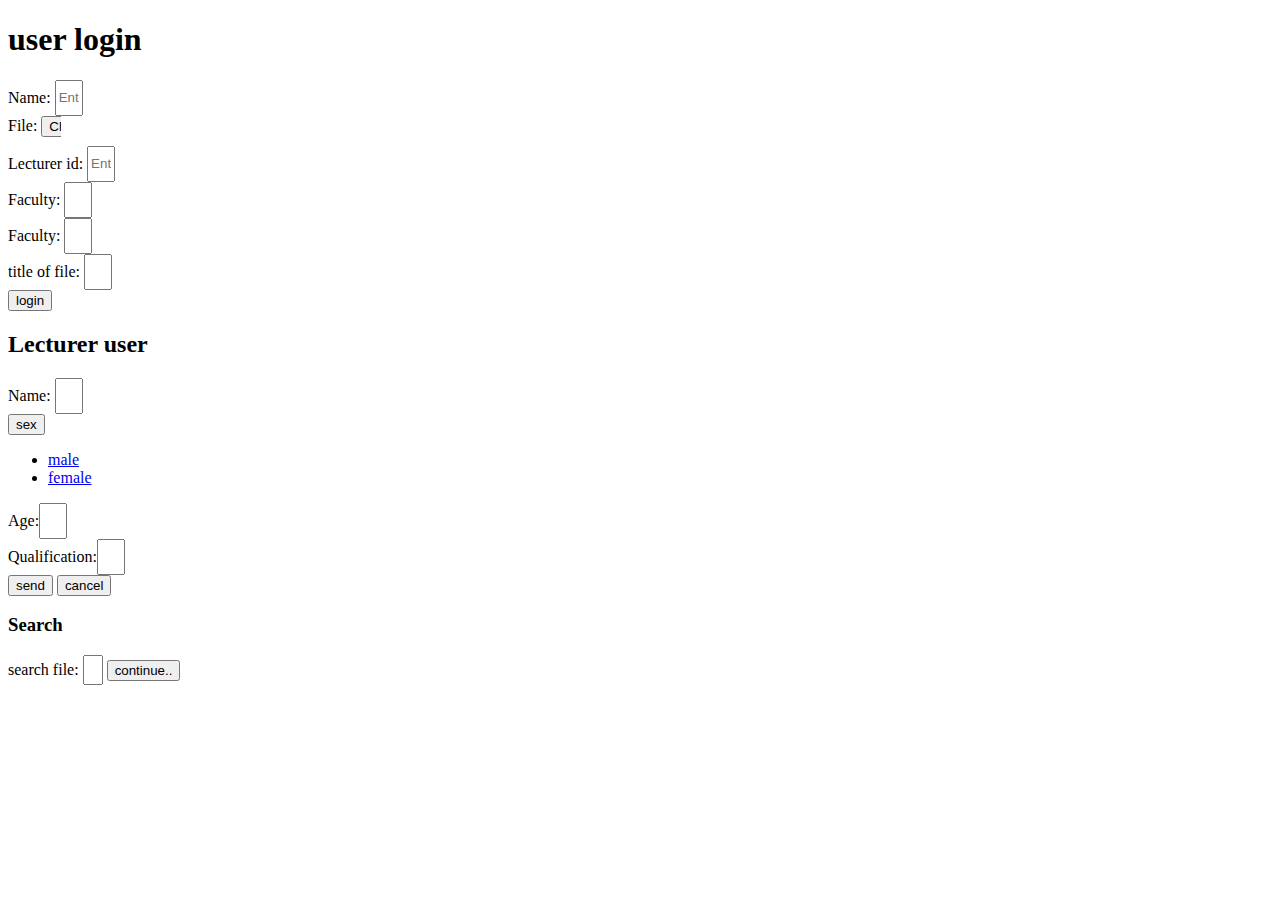
==== user login.html @ da507e4b "first commit" ====
<!DOCTYPE html>
<html>

<head>
    <title>user login</title>
    <link href="./css/bootstrap.min.css" rel="stylesheet">
    <meta name="viewport" content="width=device-width, initial-scale=1">
    <style>
       .container {
padding-right: 10px;
margin-bottom: 10px;

        }

        input{
            width: 20px;
            height: 30px;
        }
    </style>
</head>

<body>
    <div class="row container">
        <section class="col-md-4  mr-5 card bg-dark ">
            <form>
                <h1 class="text-white text-white mb-3">user login</h1>
                <div class="mb-1  text-white">
                    <label for="text">Name:</label>
                    <input type="text" class="form-control" id="text" placeholder="Enter name" name="name">
                </div>
                <div class=" text-white">
                    <label for="file">File:</label>
                    <input type="file" class="form-control" id="file" placeholder="upload " name="file">
                </div>
                <div class="text-white">
                    <label for="text">Lecturer id:</label>
                    <input type="text" class="form-control" id="text" placeholder="Enter id" name="text">
                </div>
                <div class="text-white">
                    <label for="text">Faculty:</label>
                    <input type="text" class="form-control" id="text" name="Faculty">
                </div>
                <div class="text-white">
                    <label for="text">Faculty:</label>
                    <input type="text" class="form-control" id="text" name="Faculty">
                </div>
                <div class="text-white">
                    <label for="text">title of file:</label>
                    <input type="text" class="form-control" id="text">
                </div>
                <div class="mt-5 pr-10 text-end">
                <button type="submit" class="btn btn-primary">login</button>
            </div>
            </form>
        </section>
        <section class="col-md-4 offset-md-1 mr-2 card bg-dark ">
            <h2 class="bg-dark text-white text-center">Lecturer user</h2>
            <form>
                <div class="mb-3 pb-5 text-white">
                    <label for="text">Name:</label>
                    <input type="text" class="form-control" id="text">
                
                        <div class="dropdown-default mt-5 pb-5">
                            <button type="button" class="btn btn-primary dropdown-toggle-sm" data-bs-toggle="dropdown">
                                sex
                            </button>
                            <ul class="dropdown-menu">
                                <li><a class="dropdown-item" href="#">male</a></li>
                                <li><a class="dropdown-item" href="#">female</a></li>
                                <div class="dropdown">
                            </ul>
                        </div>

         
                    <div class="mb-3 pb-3">
                        Age:<input type="text" class="form-control" name="text">
                    </div>
                    <div class="bg-dark text-white pb-3">
                        Qualification:<input type="text" class="form-control" name="text">
                    </div>
                    <div class=" btn-group text-end">
                        <button type="button" class="btn btn-primary btn-sm">send</button>

                        <button type="button" class="btn btn-primary btn-sm">cancel</button>

                    </div>
            </form>
        </section>
        <section class="col-md-2 offset-md-1 mr-2 card bg-dark">
            <h3 class="text-center bg-dark text-white">Search</h3>
            <form>
                <div class="text-white text-center">
                <label for="text">search file:</label>
               <input type="search" name="search file">
               

                    <button class="btn btn-primary mt-5">
                        <span class="spinner-border spinner-border-sm"></span>
                        continue..
                    </button>



                </div>
            </form>
        </section>
</body>

</html>
<script src="./js/bootstrap.bundle.min.js"></script>
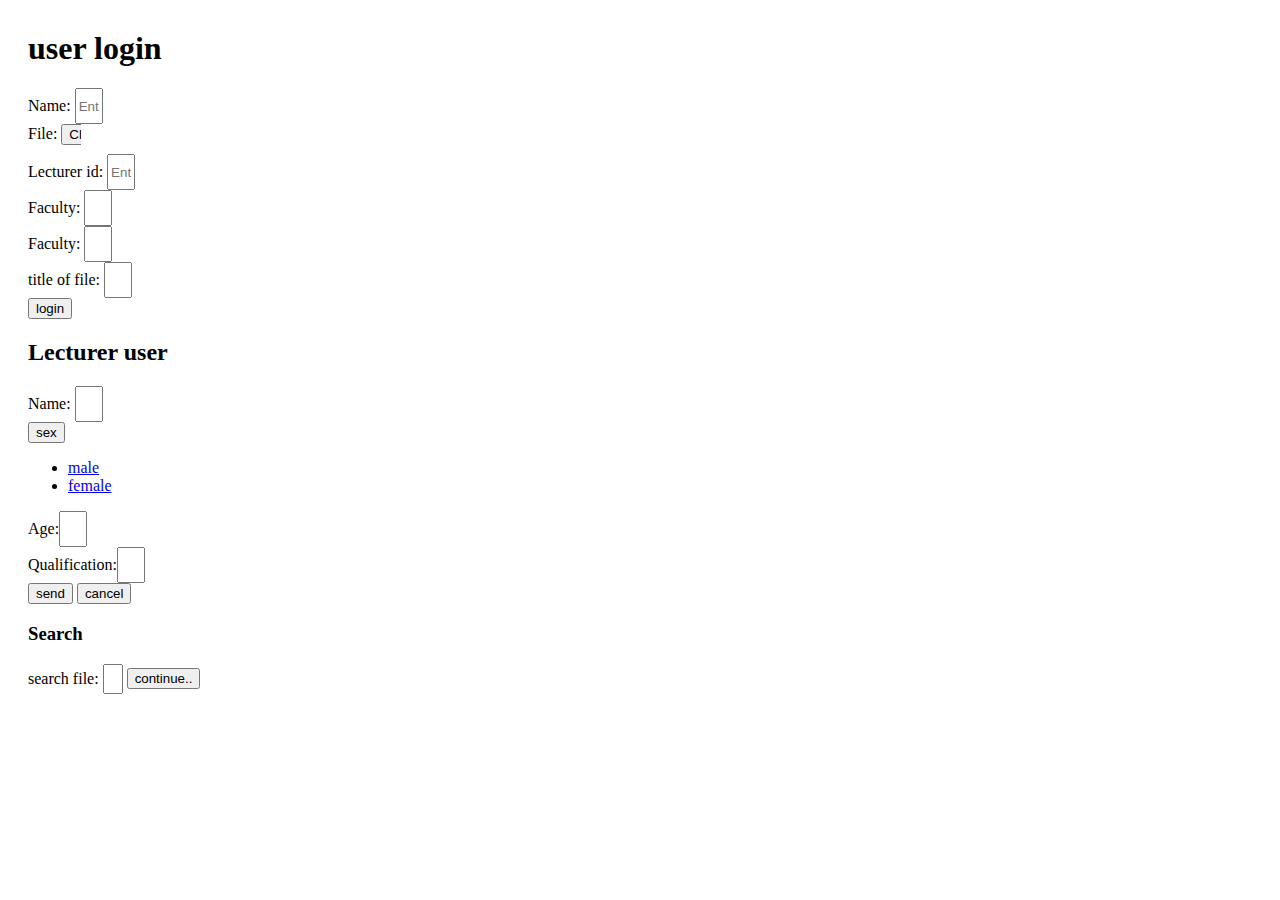
==== commit a282dc8e: "bootstrap" ====
--- a/user login.html
+++ b/user login.html
@@ -7,9 +7,10 @@
     <meta name="viewport" content="width=device-width, initial-scale=1">
     <style>
        .container {
-padding-right: 10px;
+padding-right: 20px;
 margin-bottom: 10px;
-
+margin-top: 30px;
+margin-left: 20px;
         }
 
         input{
